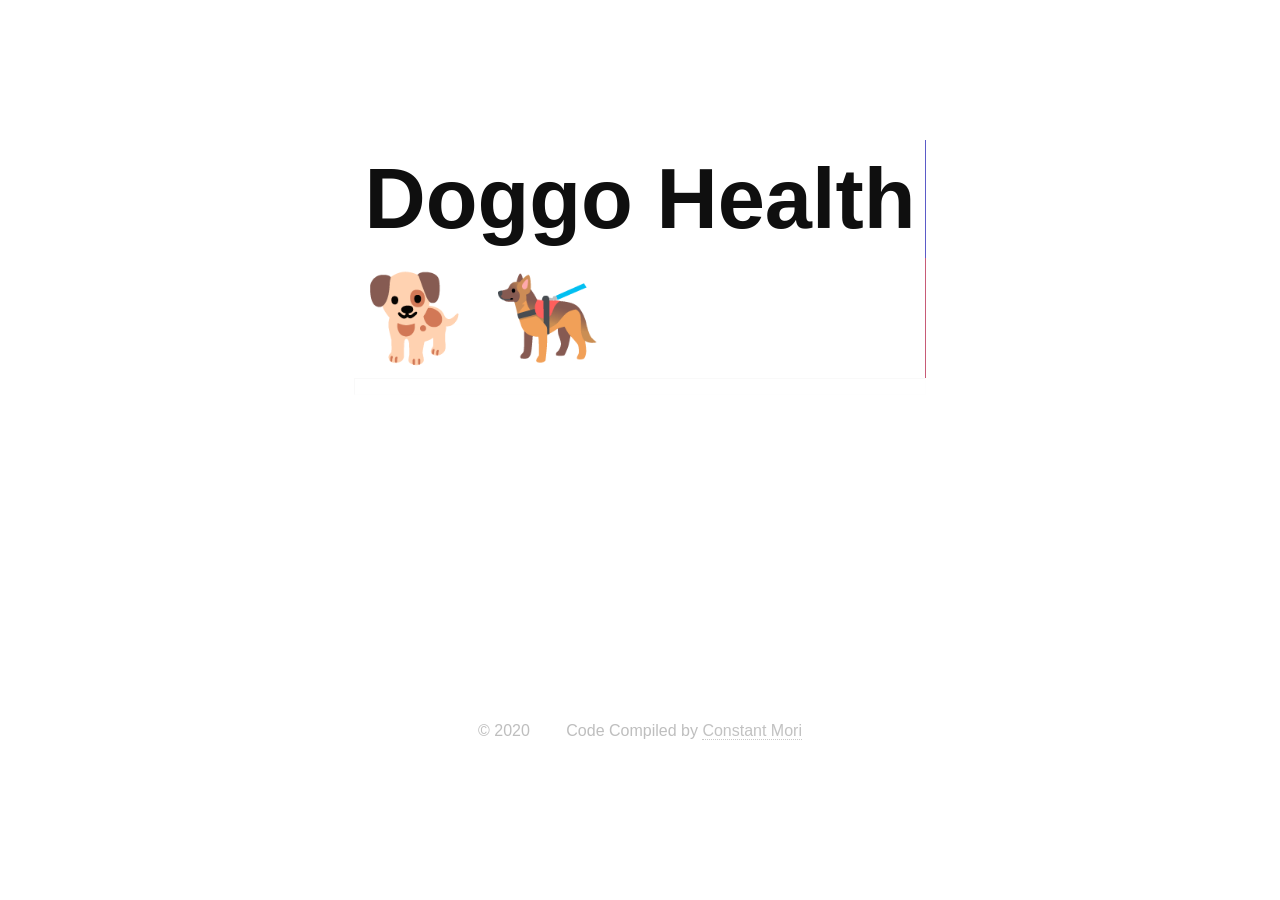
==== test.html @ 6bd8687a "create test.html" ====
<!DOCTYPE html>

<html>
  <head>
  
    <style>
      /* reset */
      *,
      *::before,
      *::after {
        margin: 0;
        padding: 0;
        box-sizing: border-box;
      }

      body {
        display: flex;
        flex-direction: column;
        justify-content: space-around;
        align-items: center;

        min-height: 100vh;
        padding: 20px;

        font-family:   'Montserrat', sans-serif;
      /*  font-family: -apple-system, BlinkMacSystemFont, 'Segoe UI', Roboto, Oxygen, Ubuntu, Cantarell, 'Open Sans', 'Helvetica Neue', sans-serif;*/
      
      position: relative;
      width: 100%;
      height: 100%;
      background: url('https://media.giphy.com/media/kqOkk3xDTrjSE/giphy.gif') center bottom no-repeat;
      background-size: cover;
      }

      .hr{
          opacity:0.05;
        padding-bottom:15px;
      }
      .clue{
        opacity:0.5;
        font-size:0.5em;
        font-weight:lighter;
        color: white;
      }

      /* other */
      .info {
        margin: 20px 0;
        text-align: center;
        opacity:0.25;
      }

      .copyright{
      padding-right:2em;  
      }

      p {
        color: #2e2e2e;
        margin-bottom: 20px;
      }

      a,
      a:link,
      a:visited {
        color: #0f0f0f;
        font-weight: medium;
        text-decoration: none;
        border-bottom: 1px dotted #2e2e2e;
      }


      /* block-$ */
      .block-effect {
        font-size: calc(8px + 6vw);
      }

      .block-reveal {
        --t: calc(var(--td) + var(--d));

        letter-spacing: 0px;
        color: transparent;
        padding: 10px;

        position: relative;
        overflow: hidden;

        animation: revealBlock 0s var(--t) forwards;
      }

      .block-reveal::after {
        content: '';

        width: 0%;
        height: 100%;
        padding-bottom: 10px;

        position: absolute;
        top: 0;
        left: 0;

        background: var(--bc);
        animation: revealingIn var(--td) var(--d) forwards, revealingOut var(--td) var(--t) forwards;
      }


      /* animations */
      @keyframes revealBlock {
        100% {
          color: #0f0f0f;
        }
      }

      @keyframes revealingIn {

        0% {
          width: 0;
        }

        100% {
          width: 100%;
        }
      }

      @keyframes revealingOut {

        0% {
          transform: translateX(0);
        }

        100% {
          transform: translateX(100%);
        }

      }
    </style>
  <head>
  <body>
    <h1 class="block-effect" style="--td: 1s">
      <div class="block-reveal" style="--bc: #4040bf; --d: .1s">Doggo Health</div>
      <div class="block-reveal" style="--bc: #bf4060; --d: .5s">🐕 🐕‍🦺 </div>
      <hr class="hr">
      <p class="clue">More to come</p>
    </h1>

    <div class="info">
      <div>
        <span class="copyright">© 2020     </span>  Code Compiled by <a href="https://twitter.com/doggohealth" target="_blank">Constant Mori</a>
      </div>
    </div>
  </body>
</html>
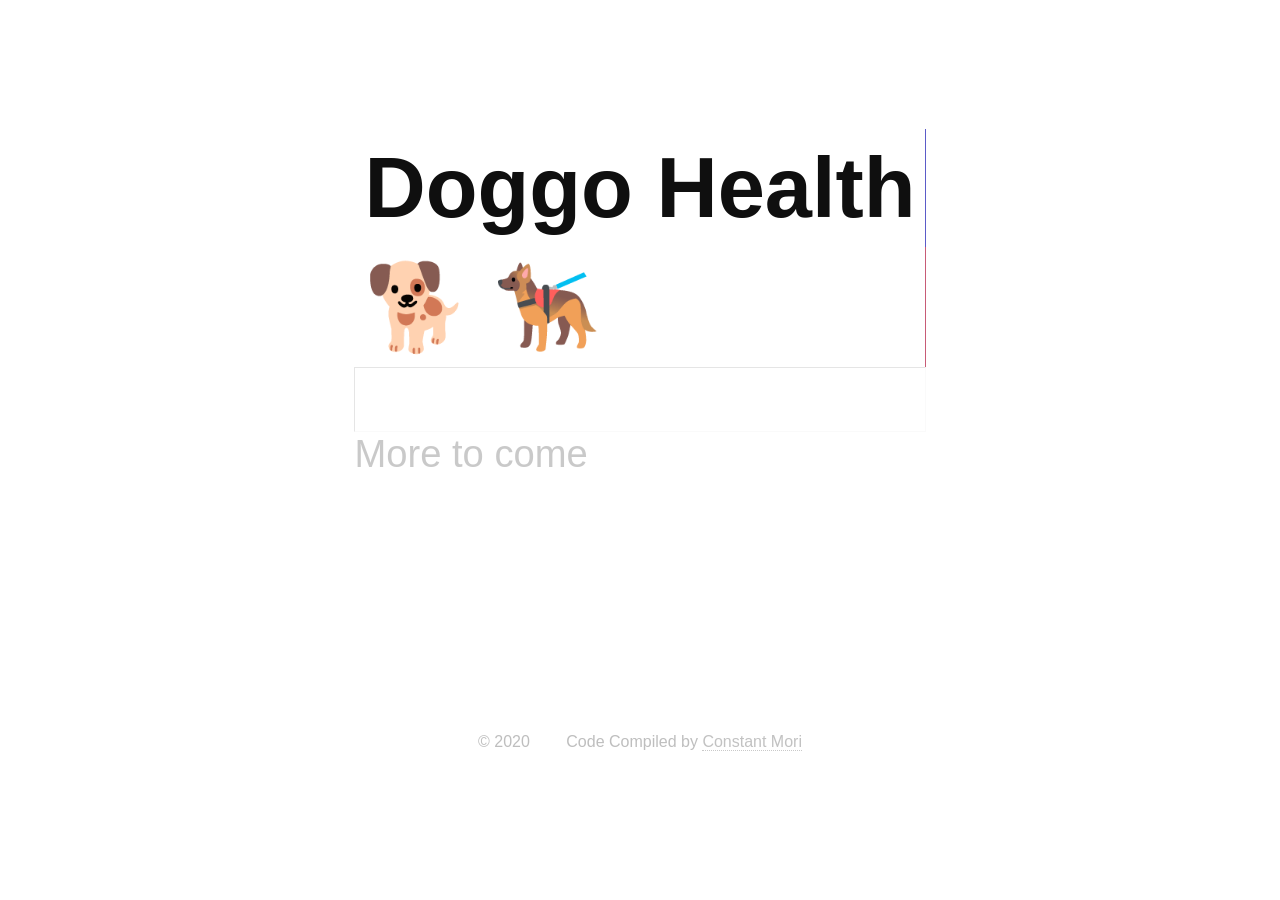
==== commit 1b90eee8: "bg img position & tagline color chg" ====
--- a/test.html
+++ b/test.html
@@ -28,19 +28,18 @@
       position: relative;
       width: 100%;
       height: 100%;
-      background: url('https://media.giphy.com/media/kqOkk3xDTrjSE/giphy.gif') center bottom no-repeat;
+      background: url('https://media.giphy.com/media/kqOkk3xDTrjSE/giphy.gif') center center no-repeat;
       background-size: cover;
       }
 
       .hr{
-          opacity:0.05;
-        padding-bottom:15px;
+          opacity:0.25;
+        padding: 0.25em 0 0.5em 0;
       }
       .clue{
-        opacity:0.5;
-        font-size:0.5em;
+        opacity:0.25;
+        font-size:0.45em;
         font-weight:lighter;
-        color: white;
       }
 
       /* other */
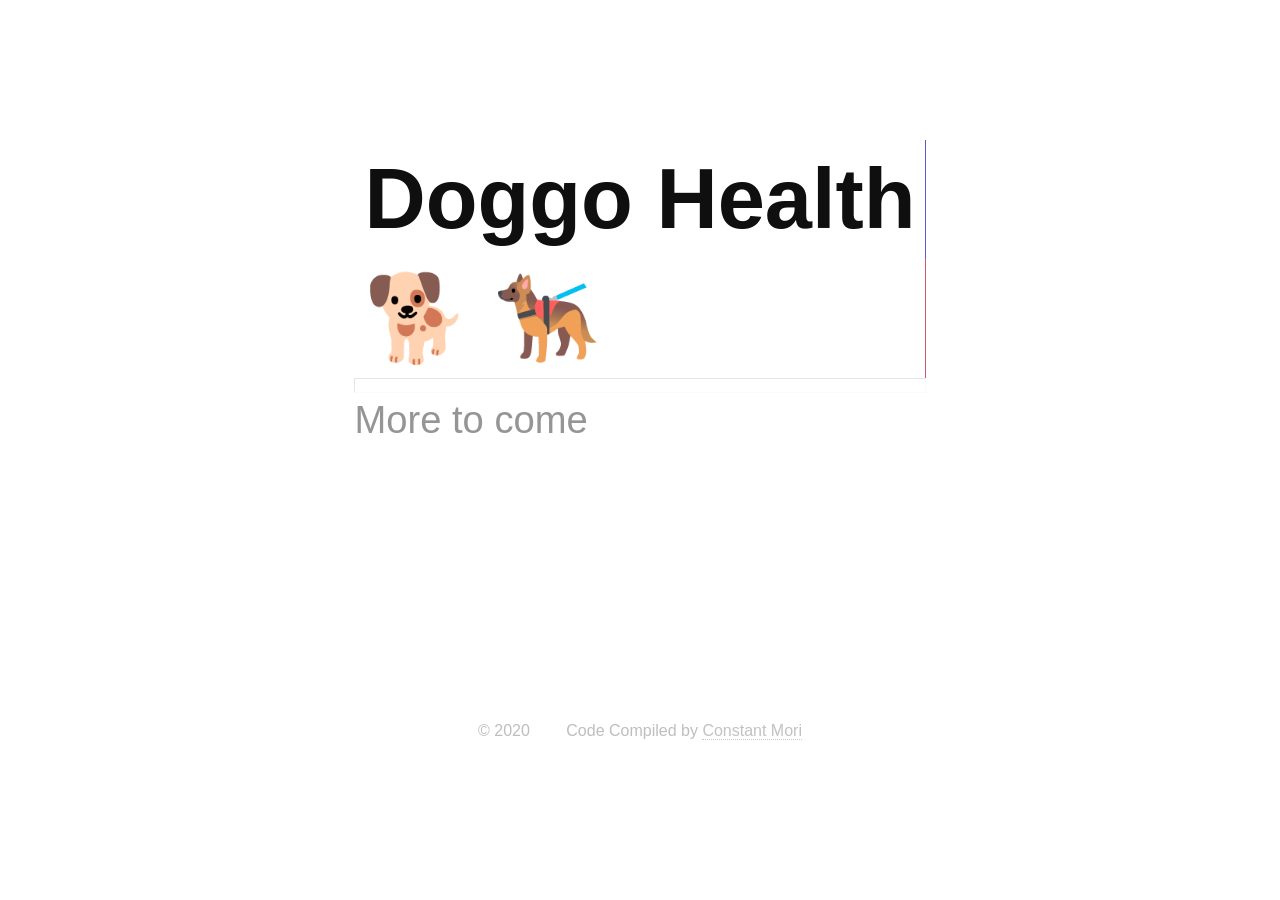
==== commit 2de1853b: "padding" ====
--- a/test.html
+++ b/test.html
@@ -34,12 +34,12 @@
 
       .hr{
           opacity:0.25;
-        padding: 0.25em 0 0.5em 0;
-      }
+padding-top: 0.15em;      }
       .clue{
-        opacity:0.25;
+        opacity:0.5;
         font-size:0.45em;
         font-weight:lighter;
+        padding-top:0.15em;
       }
 
       /* other */
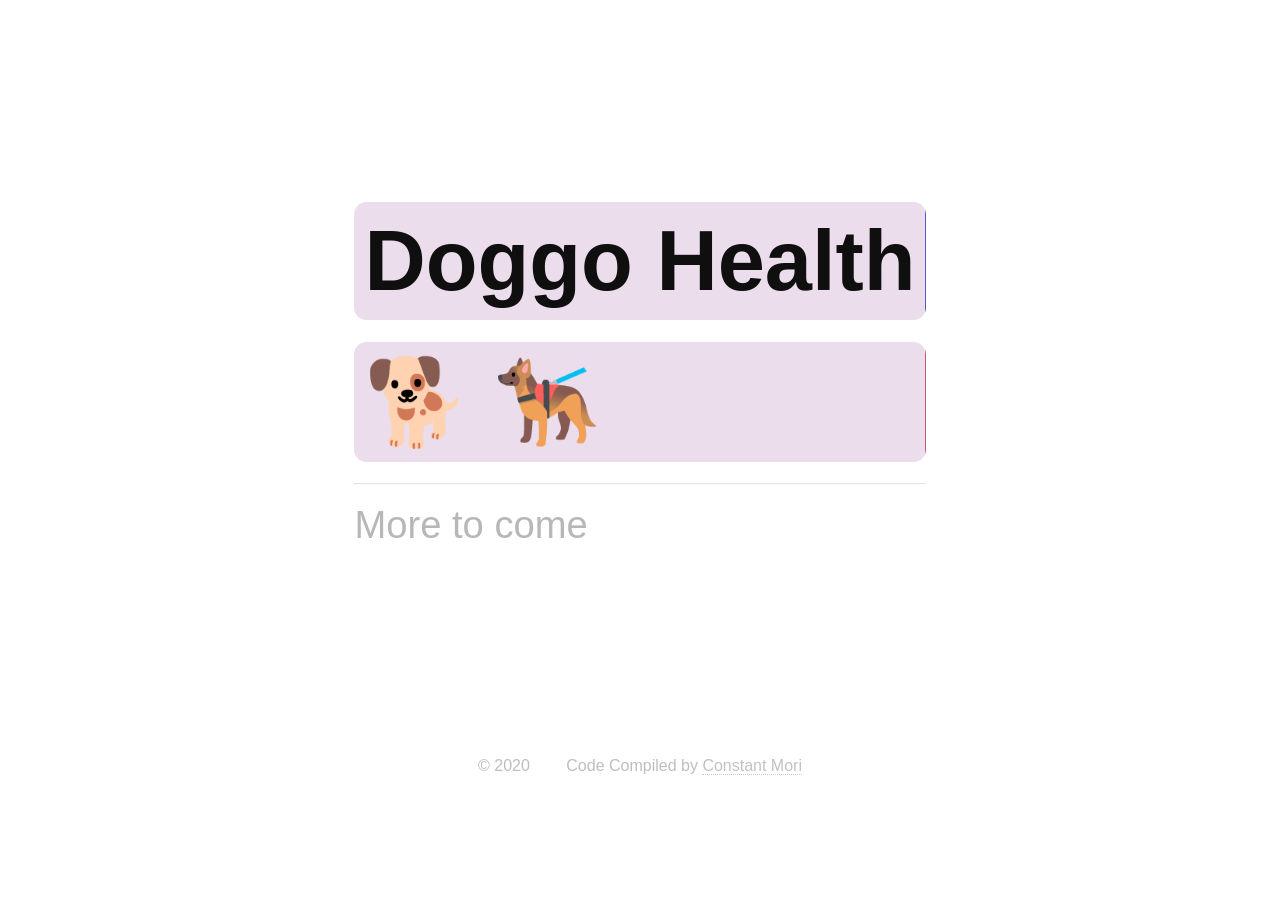
==== commit 19ecbeb2: "Update test.html" ====
--- a/test.html
+++ b/test.html
@@ -29,17 +29,19 @@
       width: 100%;
       height: 100%;
       background: url('https://media.giphy.com/media/kqOkk3xDTrjSE/giphy.gif') center center no-repeat;
-      background-size: cover;
+      background-size: 130%;
       }
 
       .hr{
           opacity:0.25;
-padding-top: 0.15em;      }
+          margin-bottom: 0.15em;    
+      }
       .clue{
         opacity:0.5;
         font-size:0.45em;
         font-weight:lighter;
         padding-top:0.15em;
+        color: #696969f0;
       }
 
       /* other */
@@ -70,12 +72,17 @@
 
       /* block-$ */
       .block-effect {
+        margin-top: 1.15em;
         font-size: calc(8px + 6vw);
       }
 
       .block-reveal {
         --t: calc(var(--td) + var(--d));
 
+        background-color: #d8bfd885;
+        padding: 0.25em 0.5em;
+        border-radius: 0.15em;
+        
         letter-spacing: 0px;
         color: transparent;
         padding: 10px;
@@ -84,6 +91,8 @@
         overflow: hidden;
 
         animation: revealBlock 0s var(--t) forwards;
+        
+        margin-bottom: 0.25em;
       }
 
       .block-reveal::after {
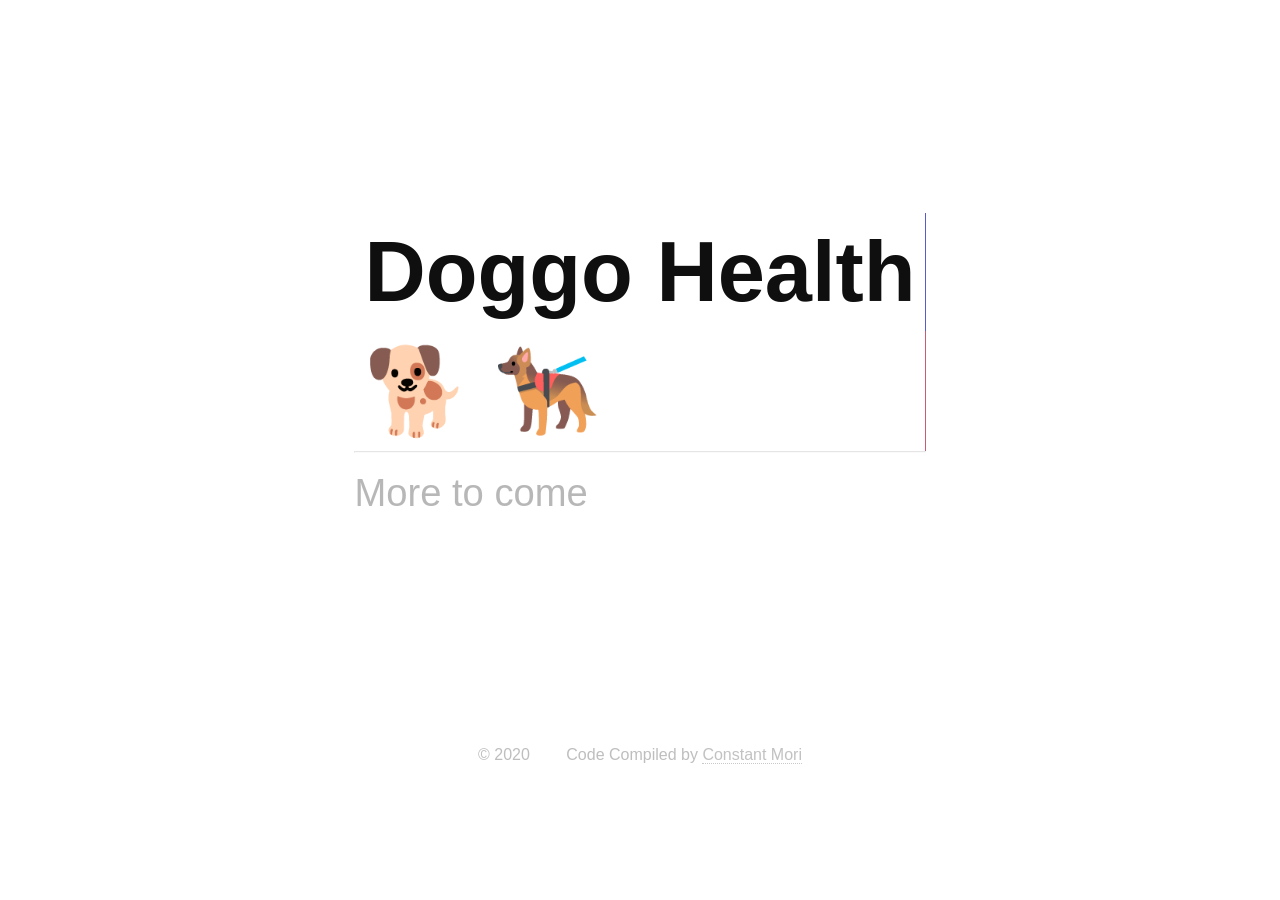
==== commit 9a4cf08d: "Update test.html" ====
--- a/test.html
+++ b/test.html
@@ -79,9 +79,11 @@
       .block-reveal {
         --t: calc(var(--td) + var(--d));
 
-        background-color: #d8bfd885;
+/*         background-color: #d8bfd885;
         padding: 0.25em 0.5em;
         border-radius: 0.15em;
+        margin-bottom: 0.25em;
+*/
         
         letter-spacing: 0px;
         color: transparent;
@@ -90,9 +92,7 @@
         position: relative;
         overflow: hidden;
 
-        animation: revealBlock 0s var(--t) forwards;
-        
-        margin-bottom: 0.25em;
+        animation: revealBlock 0s var(--t) forwards;  
       }
 
       .block-reveal::after {
